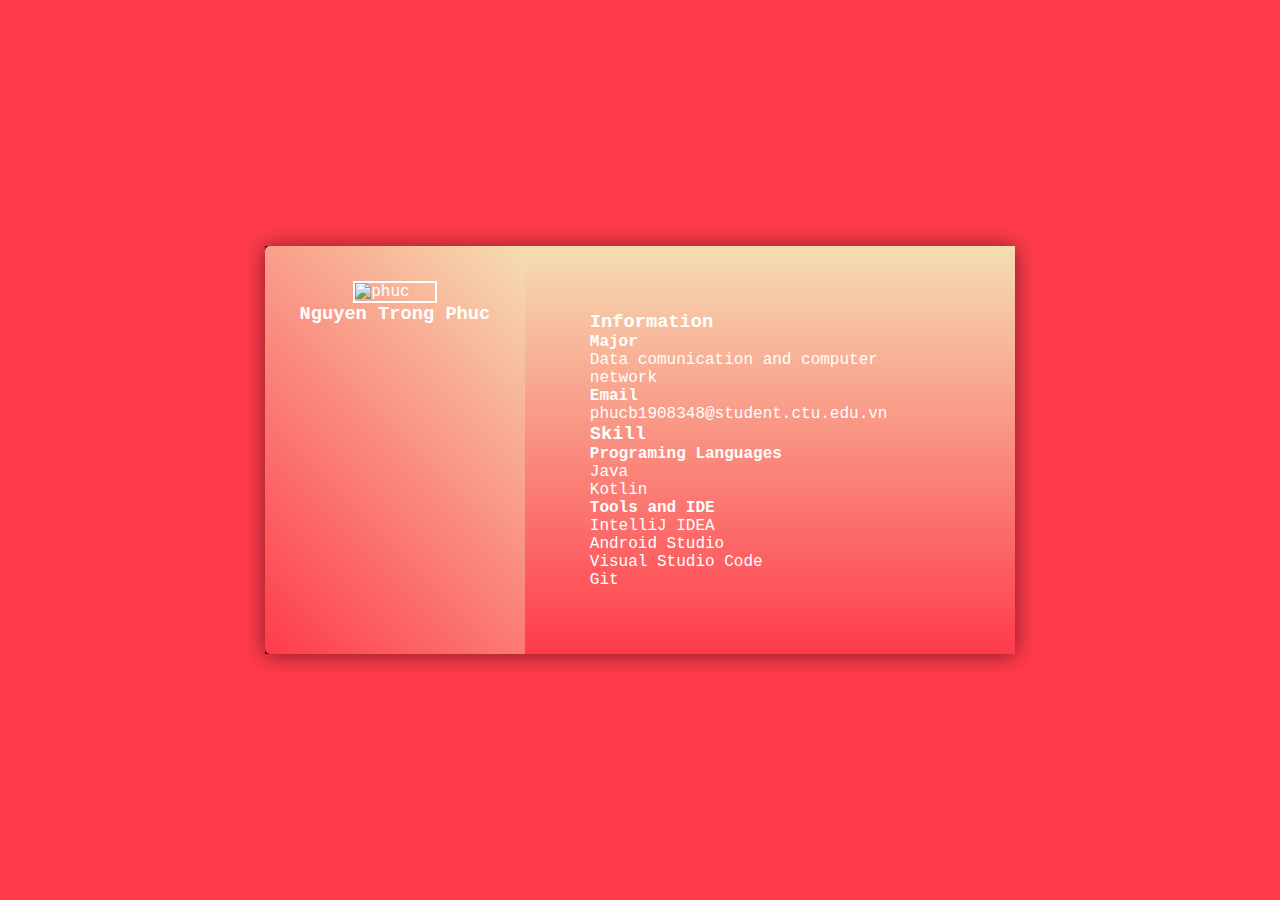
==== about.html @ aceaa2b3 "add file about.html and about.css" ====
<!DOCTYPE html>
<html lang="en">
<head>
    <meta charset="UTF-8">
    <meta http-equiv="X-UA-Compatible" content="IE=edge">
    <meta name="viewport" content="width=device-width, initial-scale=1.0">
    <link rel="stylesheet" href="about.css">
    <title>Information</title>
</head>
<body>
    <div class="container">
        <div class="left">
            <img src="./images/phuc.jpg" alt="phuc" width="250" height="250">
            <h3>Nguyen Trong Phuc</h3>
        </div>

        <div class="right">
            <div class="info">
                <h3>Information</h3>
                <div class="info_data">
                    <div class="data">
                        <h4>Major</h4>
                        <p>Data comunication and computer network</p>
                        <h4>Email</h4>
                        <p>phucb1908348@student.ctu.edu.vn</p>
                    </div>
                </div>
            </div>

            <div class="skill">
                <h3>Skill</h3>
                <div class="skill_data">
                    <div class="data">
                        <h4>Programing Languages</h4>
                        <p>Java</p>
                        <p>Kotlin</p>
                        <h4>Tools and IDE</h4>
                        <p>IntelliJ IDEA</p>
                        <p>Android Studio</p>
                        <p>Visual Studio Code</p>
                        <p>Git</p>
                    </div>
                </div>
            </div>
        </div>
    </div>
</body>
</html>
---- about.css ----
*{
    margin: 0;
    padding: 0;
    box-sizing: border-box;
    list-style: none;
    font-family: 'Courier New', Courier, monospace;
}

body{
    background-color: #ff3b4a;
    overflow: hidden;
}

.container{
    background-color: #081725;
    position: absolute;
    top: 50%;
    left: 50%;
    transform: translate(-50%, -50%);
    width: 750px;
    display: flex;
    color: white;
    box-shadow: 0 1px 20px 0 rgba(0, 0, 0, 0.5);
}

.container .left{
    width: 35%;
    background: linear-gradient(45deg, #ff3b4a, wheat);
    padding: 35px 25px;
    border-top-left-radius: 5px;
    border-bottom-left-radius: 5px;
    text-align: center;
    color: #fff;
}

.container .right{
    padding: 65px;
    background: linear-gradient(180deg, wheat, #ff3b4a);
}

img{
    padding-right: 25px;
    border: solid 2px;
}

button{
    display: flex;
    position: relative;
    background-color: wheat;
}
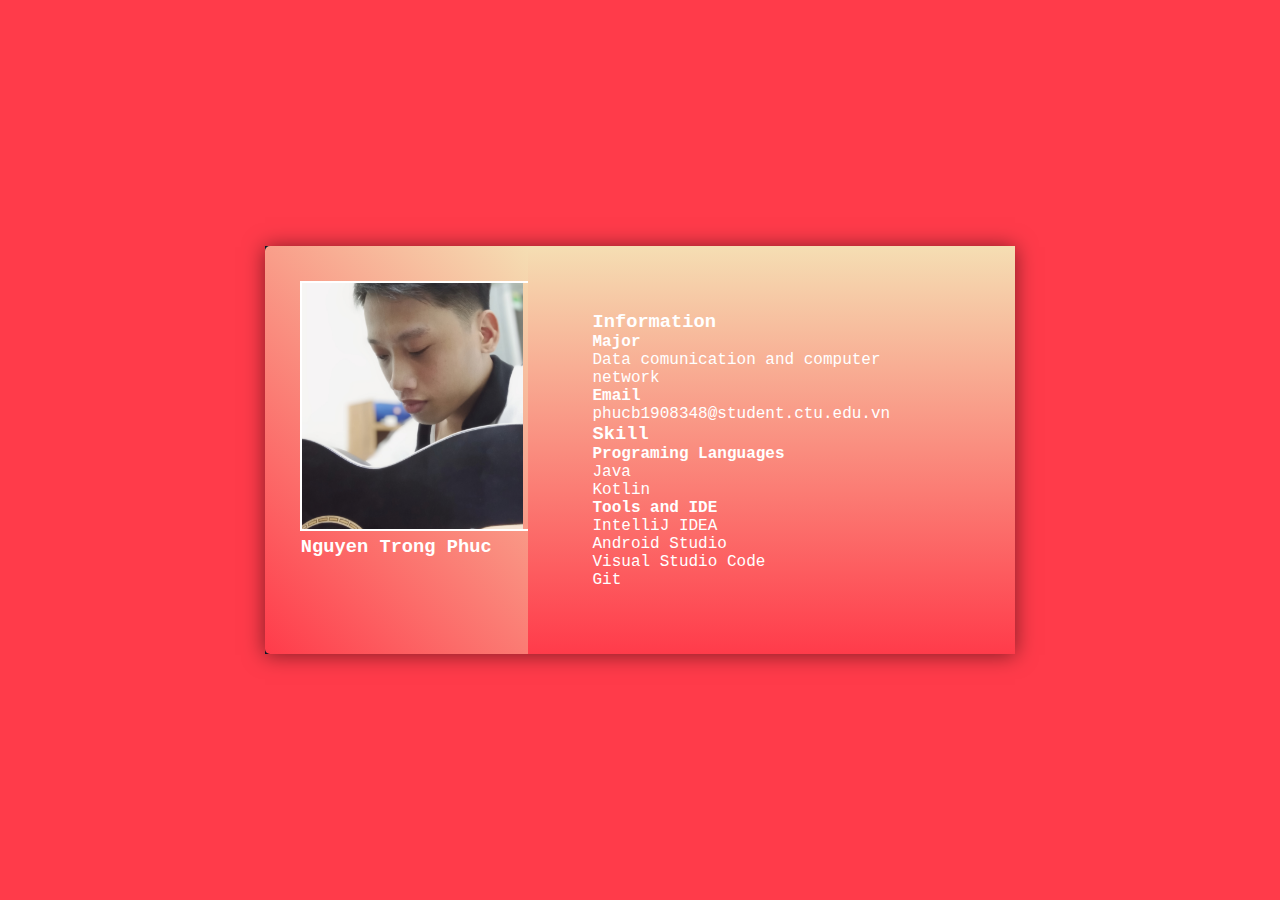
==== commit d13d3671: "Update about.html" ====
--- a/about.html
+++ b/about.html
@@ -10,7 +10,7 @@
 <body>
     <div class="container">
         <div class="left">
-            <img src="./images/phuc.jpg" alt="phuc" width="250" height="250">
+            <img src="./images/phuc2.jpg" alt="phuc" width="250" height="250">
             <h3>Nguyen Trong Phuc</h3>
         </div>
 
@@ -45,4 +45,4 @@
         </div>
     </div>
 </body>
-</html>+</html>
--- a/about.css
+++ b/about.css
@@ -26,7 +26,7 @@
 .container .left{
     width: 35%;
     background: linear-gradient(45deg, #ff3b4a, wheat);
-    padding: 35px 25px;
+    padding: 35px;
     border-top-left-radius: 5px;
     border-bottom-left-radius: 5px;
     text-align: center;
@@ -41,10 +41,11 @@
 img{
     padding-right: 25px;
     border: solid 2px;
+    object-fit: cover;
 }
 
 button{
     display: flex;
     position: relative;
     background-color: wheat;
-}+}
